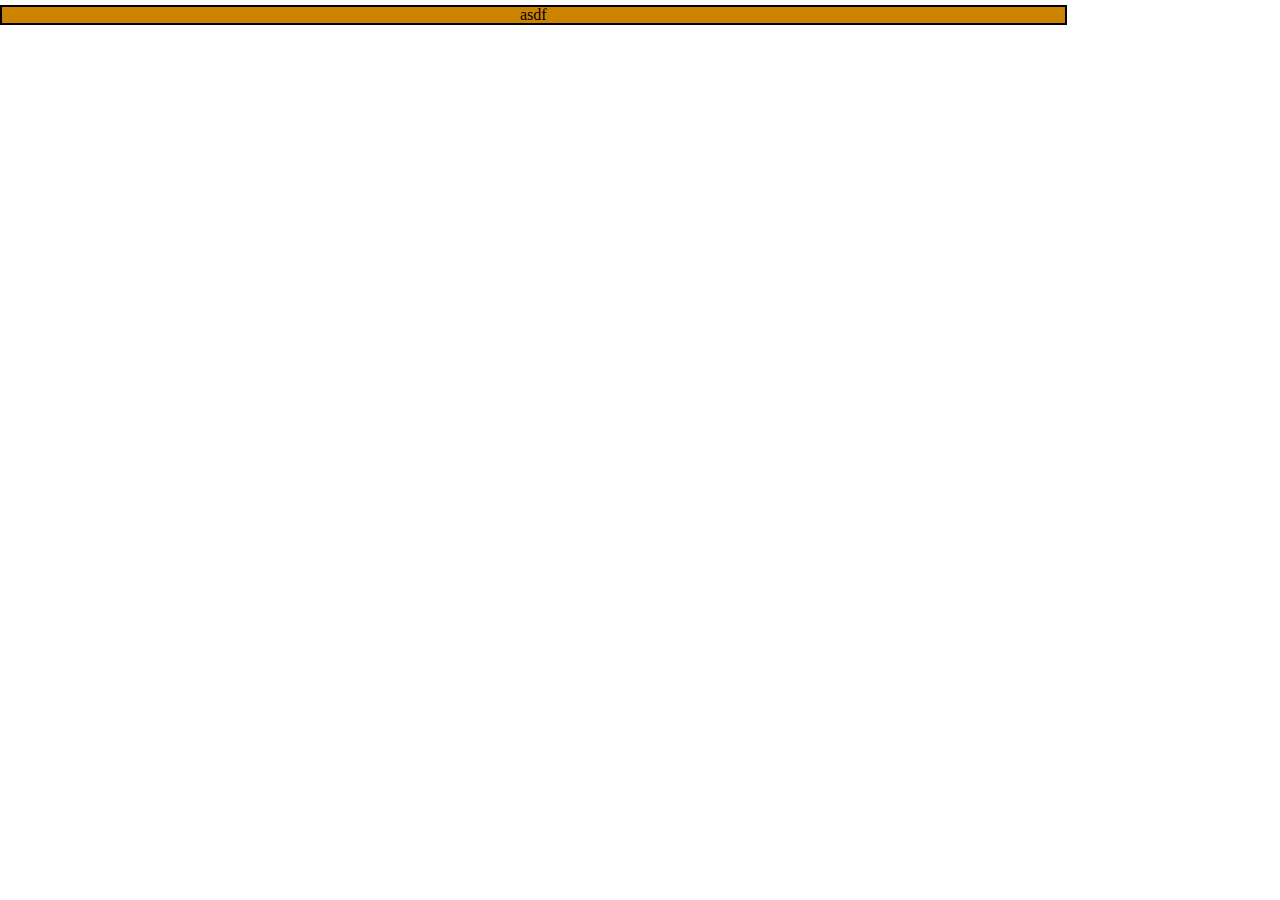
==== index.html @ 15a54165 "og commit" ====
<!DOCTYPE html>
<html>
<head>
<title>Movie Site</title>


	<script src ="jquery.js"></script>
  <link rel="stylesheet" type="text/css" href="style.css">
  <script src ="script.js"></script>


</head>


<body>

<p class = "col-10"> asdf</p>



</body>
</html>
---- style.css ----
@import url("reset.css");
/* read this about this box-sizing thingy 
https://css-tricks.com/box-sizing/*/
* {
  box-sizing: border-box; }

.row {
  display: flex;
  flex-wrap: wrap;
  justify-content: flex-start; }

.col-1 {
  width: 8.33333%;
  text-align: center;
  border: 2px solid black;
  margin-top: 5px;
  background-color: orange; }

.col-2 {
  width: 16.66667%;
  text-align: center;
  border: 2px solid black;
  margin-top: 5px;
  background-color: purple; }

.col-3 {
  width: 25%;
  text-align: center;
  border: 2px solid black;
  margin-top: 5px;
  background-color: red; }

.col-4 {
  width: 33.33333%;
  text-align: center;
  border: 2px solid black;
  margin-top: 5px;
  background-color: yellow; }

.col-5 {
  width: 41.66667%;
  text-align: center;
  border: 2px solid black;
  margin-top: 5px;
  background-color: pink; }

.col-6 {
  width: 50%;
  text-align: center;
  border: 2px solid black;
  margin-top: 5px;
  background-color: gray; }

.col-7 {
  width: 58.33333%;
  text-align: center;
  border: 2px solid black;
  margin-top: 5px;
  background-color: brown; }

.col-8 {
  width: 66.66667%;
  text-align: center;
  border: 2px solid black;
  margin-top: 5px;
  background-color: #676767; }

.col-9 {
  width: 75%;
  text-align: center;
  border: 2px solid black;
  margin-top: 5px;
  background-color: blue; }

.col-10 {
  width: 83.33333%;
  text-align: center;
  border: 2px solid black;
  margin-top: 5px;
  background-color: #cc8400; }

.col-11 {
  width: 91.66667%;
  text-align: center;
  border: 2px solid black;
  margin-top: 5px;
  background-color: #3333ff; }

.col-12 {
  width: 100%;
  text-align: center;
  border: 2px solid black;
  margin-top: 5px;
  background-color: #004d00; }

/*# sourceMappingURL=style.css.map */
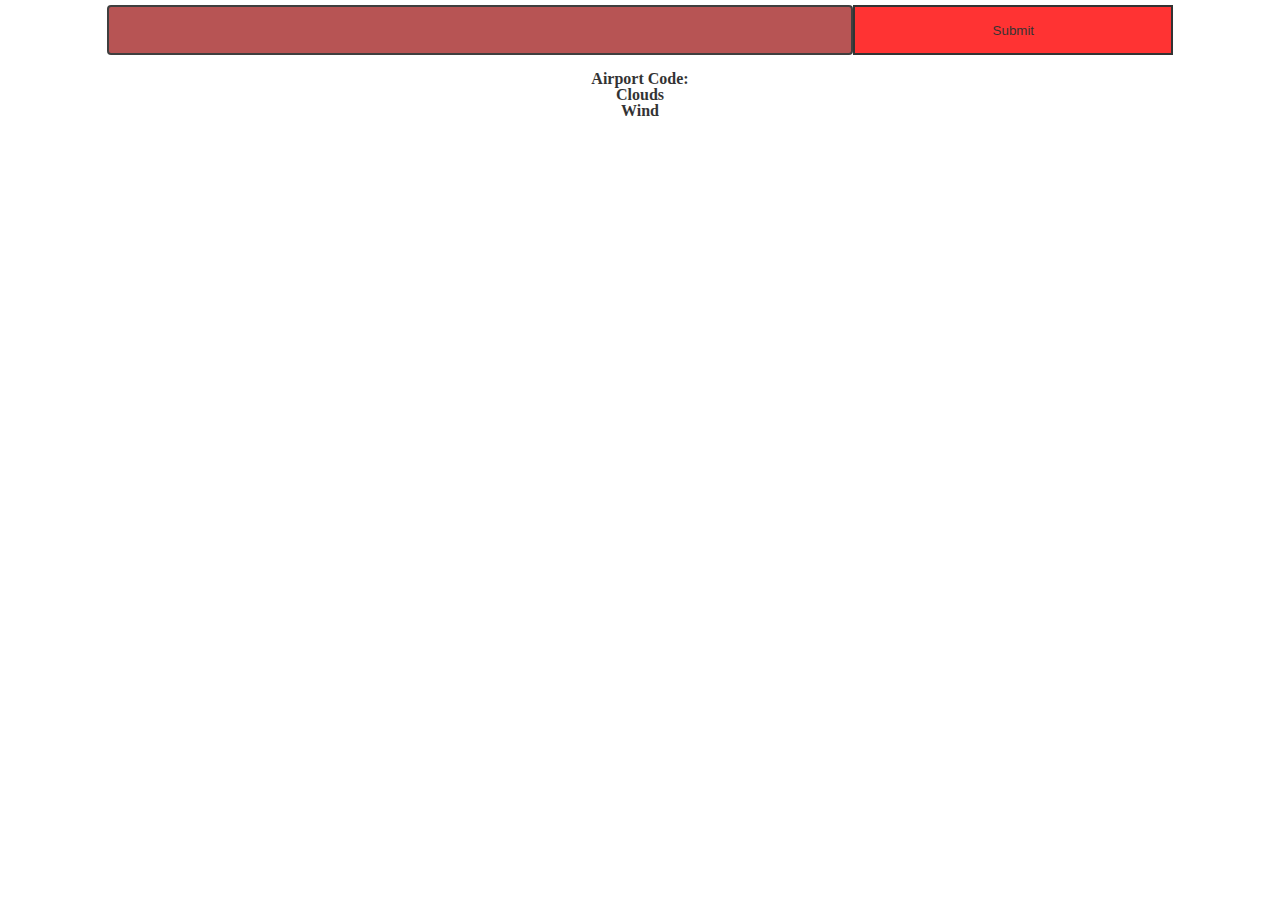
==== commit 8eb5bd57: "add ajax and print info to page" ====
--- a/index.html
+++ b/index.html
@@ -1,22 +1,42 @@
 <!DOCTYPE html>
 <html>
-<head>
-<title>Movie Site</title>
-
-
-	<script src ="jquery.js"></script>
-  <link rel="stylesheet" type="text/css" href="style.css">
-  <script src ="script.js"></script>
-
-
-</head>
-
-
-<body>
-
-<p class = "col-10"> asdf</p>
-
-
-
-</body>
+	<head>
+		<title>Aviation Wx</title>
+		<link rel="stylesheet" type="text/css" href="style.css">
+		<script src ="jquery.js"></script>
+		<script src ="script.js"></script>
+	</head>
+	<body>
+		<div class = "row">
+			<input class =  "col-7" type="text" name="airport-input" id = "airport-form-input" autofocus>
+			<input class = "col-3" type="submit" name="airport-submit" id = "airport-form-submit">
+		</div>
+		<br>
+		<div class = "row airport-heading-row">
+			<h3>Airport Code:</h3>
+			<h3 id = "airport-code-space"></h3>
+		</div>
+		<article class = "weather-info">
+			<div class = "row time-row"></div>
+			<div class = "row temperature-row"></div>
+			<div class = "row altimeter-row"></div>
+			<div class = "row dewpoint-row"></div>
+			<div class = "row visibility-row"></div>
+			<section class = "cloud">
+				<div class = "row cloud-heading-row">
+					<h4>Clouds</h4>
+				</div>
+				<div class = "row cloud-list-row"></div>
+			</section>
+			<section class = "wind">
+				<div class = "row wind-heading-row">
+					<h4>Wind</h4>
+				</div>
+				<div class = "row wind-direction-row"></div>
+				<div class = "row wind-speed-row"></div>
+				<div class = "row wind-gust-row"></div>
+				<div class = "row wind-variable-direction-row"></div>
+			</section>
+		</article>
+	</body>
 </html>--- a/style.css
+++ b/style.css
@@ -4,14 +4,10 @@
 * {
   box-sizing: border-box; }
 
-.row {
-  display: flex;
-  flex-wrap: wrap;
-  justify-content: flex-start; }
-
 .col-1 {
   width: 8.33333%;
   text-align: center;
+  height: 50px;
   border: 2px solid black;
   margin-top: 5px;
   background-color: orange; }
@@ -19,6 +15,7 @@
 .col-2 {
   width: 16.66667%;
   text-align: center;
+  height: 50px;
   border: 2px solid black;
   margin-top: 5px;
   background-color: purple; }
@@ -26,6 +23,7 @@
 .col-3 {
   width: 25%;
   text-align: center;
+  height: 50px;
   border: 2px solid black;
   margin-top: 5px;
   background-color: red; }
@@ -33,6 +31,7 @@
 .col-4 {
   width: 33.33333%;
   text-align: center;
+  height: 50px;
   border: 2px solid black;
   margin-top: 5px;
   background-color: yellow; }
@@ -40,6 +39,7 @@
 .col-5 {
   width: 41.66667%;
   text-align: center;
+  height: 50px;
   border: 2px solid black;
   margin-top: 5px;
   background-color: pink; }
@@ -47,6 +47,7 @@
 .col-6 {
   width: 50%;
   text-align: center;
+  height: 50px;
   border: 2px solid black;
   margin-top: 5px;
   background-color: gray; }
@@ -54,6 +55,7 @@
 .col-7 {
   width: 58.33333%;
   text-align: center;
+  height: 50px;
   border: 2px solid black;
   margin-top: 5px;
   background-color: brown; }
@@ -61,6 +63,7 @@
 .col-8 {
   width: 66.66667%;
   text-align: center;
+  height: 50px;
   border: 2px solid black;
   margin-top: 5px;
   background-color: #676767; }
@@ -68,6 +71,7 @@
 .col-9 {
   width: 75%;
   text-align: center;
+  height: 50px;
   border: 2px solid black;
   margin-top: 5px;
   background-color: blue; }
@@ -75,6 +79,7 @@
 .col-10 {
   width: 83.33333%;
   text-align: center;
+  height: 50px;
   border: 2px solid black;
   margin-top: 5px;
   background-color: #cc8400; }
@@ -82,6 +87,7 @@
 .col-11 {
   width: 91.66667%;
   text-align: center;
+  height: 50px;
   border: 2px solid black;
   margin-top: 5px;
   background-color: #3333ff; }
@@ -89,8 +95,31 @@
 .col-12 {
   width: 100%;
   text-align: center;
+  height: 50px;
   border: 2px solid black;
   margin-top: 5px;
   background-color: #004d00; }
 
+.row {
+  display: flex;
+  flex-wrap: wrap;
+  justify-content: center;
+  opacity: .8; }
+
+@media (max-width: 576px) {
+  .small-screen-stack {
+    width: 100%; } }
+
+@media (max-width: 768px) {
+  .medium-screen-stack {
+    width: 100%; } }
+
+@media (max-width: 992px) {
+  .large-screen-stack {
+    width: 100%; } }
+
+@media (max-width: 1200px) {
+  .extra-large-screen-stack {
+    width: 100%; } }
+
 /*# sourceMappingURL=style.css.map */
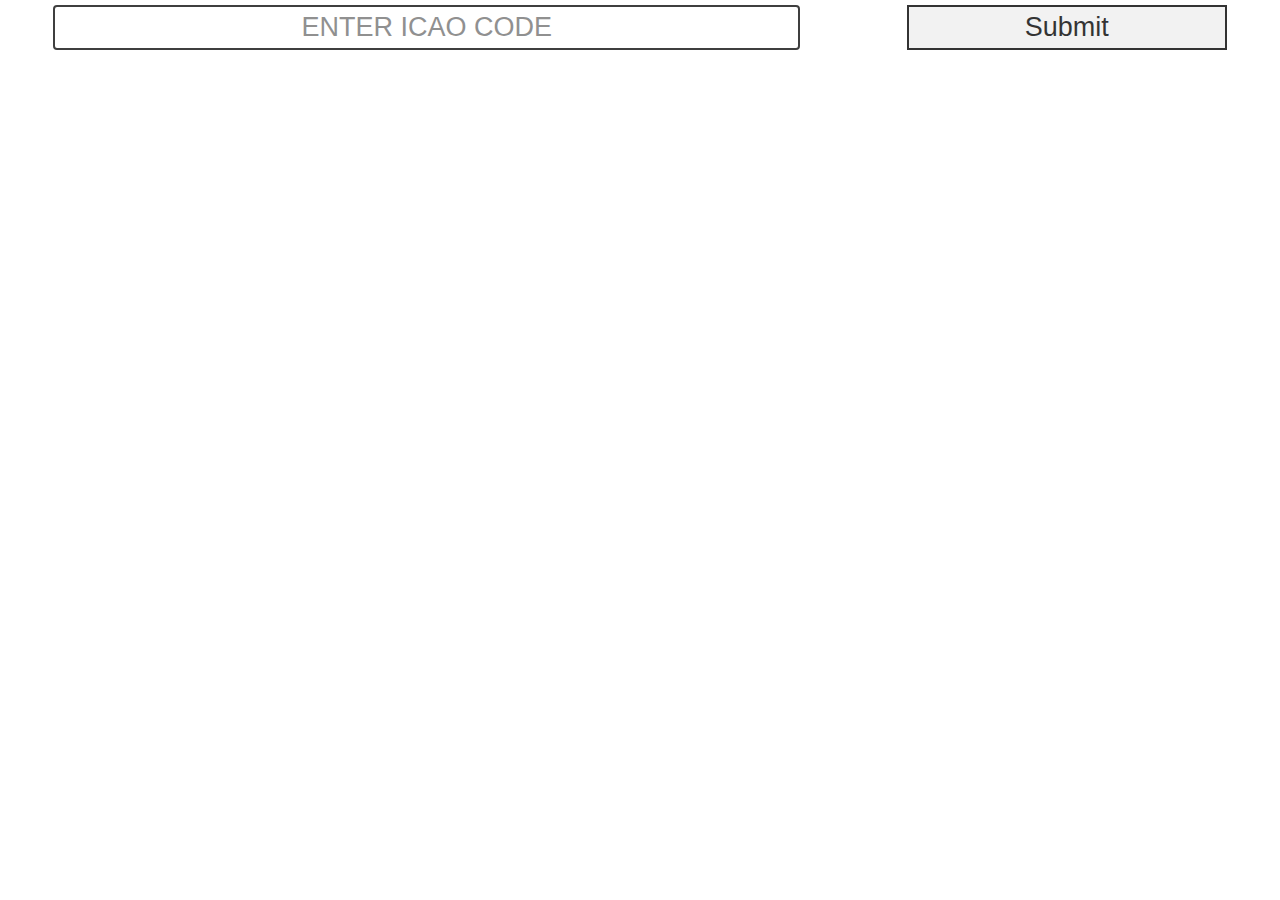
==== commit a51f703c: "returning data and formatting correctly and predeploy commit" ====
--- a/index.html
+++ b/index.html
@@ -8,20 +8,31 @@
 	</head>
 	<body>
 		<div class = "row">
-			<input class =  "col-7" type="text" name="airport-input" id = "airport-form-input" autofocus>
+			<input class =  "col-7" type="text" placeholder="Enter ICAO Code" name="airport-input" id = "airport-form-input" autofocus>
 			<input class = "col-3" type="submit" name="airport-submit" id = "airport-form-submit">
 		</div>
 		<br>
-		<div class = "row airport-heading-row">
-			<h3>Airport Code:</h3>
-			<h3 id = "airport-code-space"></h3>
-		</div>
+		
 		<article class = "weather-info">
-			<div class = "row time-row"></div>
-			<div class = "row temperature-row"></div>
-			<div class = "row altimeter-row"></div>
-			<div class = "row dewpoint-row"></div>
-			<div class = "row visibility-row"></div>
+			<section class = "general">
+				<div class = "row airport-heading-row">
+					<h5>Airport Code: &nbsp</h5>
+					<h5 id = "airport-code-space"></h5>
+				</div>
+				<div class = "row station-row"></div>
+				<div class = "row time-row"></div>
+			</section>
+			
+			<section>
+				<div class = "row temperature-row"></div>
+				<div class = "row altimeter-row"></div>
+				<div class = "row dewpoint-row"></div>
+			</section>
+			<section class = "flight-rules">
+				<div class = "row flight-rules-row"></div>
+				
+				<div class = "row visibility-row"></div>
+			</section>
 			<section class = "cloud">
 				<div class = "row cloud-heading-row">
 					<h4>Clouds</h4>
@@ -32,10 +43,7 @@
 				<div class = "row wind-heading-row">
 					<h4>Wind</h4>
 				</div>
-				<div class = "row wind-direction-row"></div>
-				<div class = "row wind-speed-row"></div>
-				<div class = "row wind-gust-row"></div>
-				<div class = "row wind-variable-direction-row"></div>
+				<div class = "row wind-row"></div>
 			</section>
 		</article>
 	</body>
--- a/style.css
+++ b/style.css
@@ -7,104 +7,84 @@
 .col-1 {
   width: 8.33333%;
   text-align: center;
-  height: 50px;
   border: 2px solid black;
-  margin-top: 5px;
-  background-color: orange; }
+  margin-top: 5px; }
 
 .col-2 {
   width: 16.66667%;
   text-align: center;
-  height: 50px;
   border: 2px solid black;
-  margin-top: 5px;
-  background-color: purple; }
+  margin-top: 5px; }
 
 .col-3 {
   width: 25%;
   text-align: center;
-  height: 50px;
   border: 2px solid black;
-  margin-top: 5px;
-  background-color: red; }
+  margin-top: 5px; }
 
 .col-4 {
   width: 33.33333%;
   text-align: center;
-  height: 50px;
   border: 2px solid black;
-  margin-top: 5px;
-  background-color: yellow; }
+  margin-top: 5px; }
 
 .col-5 {
   width: 41.66667%;
   text-align: center;
-  height: 50px;
   border: 2px solid black;
-  margin-top: 5px;
-  background-color: pink; }
+  margin-top: 5px; }
 
 .col-6 {
   width: 50%;
   text-align: center;
-  height: 50px;
   border: 2px solid black;
-  margin-top: 5px;
-  background-color: gray; }
+  margin-top: 5px; }
 
 .col-7 {
   width: 58.33333%;
   text-align: center;
-  height: 50px;
   border: 2px solid black;
-  margin-top: 5px;
-  background-color: brown; }
+  margin-top: 5px; }
 
 .col-8 {
   width: 66.66667%;
   text-align: center;
-  height: 50px;
   border: 2px solid black;
-  margin-top: 5px;
-  background-color: #676767; }
+  margin-top: 5px; }
 
 .col-9 {
   width: 75%;
   text-align: center;
-  height: 50px;
   border: 2px solid black;
-  margin-top: 5px;
-  background-color: blue; }
+  margin-top: 5px; }
 
 .col-10 {
   width: 83.33333%;
   text-align: center;
-  height: 50px;
   border: 2px solid black;
-  margin-top: 5px;
-  background-color: #cc8400; }
+  margin-top: 5px; }
 
 .col-11 {
   width: 91.66667%;
   text-align: center;
-  height: 50px;
   border: 2px solid black;
-  margin-top: 5px;
-  background-color: #3333ff; }
+  margin-top: 5px; }
 
 .col-12 {
   width: 100%;
   text-align: center;
-  height: 50px;
   border: 2px solid black;
-  margin-top: 5px;
-  background-color: #004d00; }
+  margin-top: 5px; }
 
 .row {
   display: flex;
   flex-wrap: wrap;
-  justify-content: center;
+  justify-content: space-around;
+  align-items: center;
   opacity: .8; }
+
+body {
+  font-size: calc(16px + 1vmax); }
 
 @media (max-width: 576px) {
   .small-screen-stack {
@@ -122,4 +102,28 @@
   .extra-large-screen-stack {
     width: 100%; } }
 
+section {
+  visibility: hidden;
+  margin-top: 50px; }
+
+#airport-form-input {
+  height: 5vh;
+  font-size: 3vh; }
+  #airport-form-input:valid {
+    text-transform: uppercase; }
+
+#airport-form-submit {
+  height: 5vh;
+  font-size: 3vh; }
+
+.airport-heading-row {
+  justify-content: center;
+  visibility: hidden; }
+
+.cloud-item {
+  flex: 1; }
+
+.wind-item {
+  flex: 1; }
+
 /*# sourceMappingURL=style.css.map */
